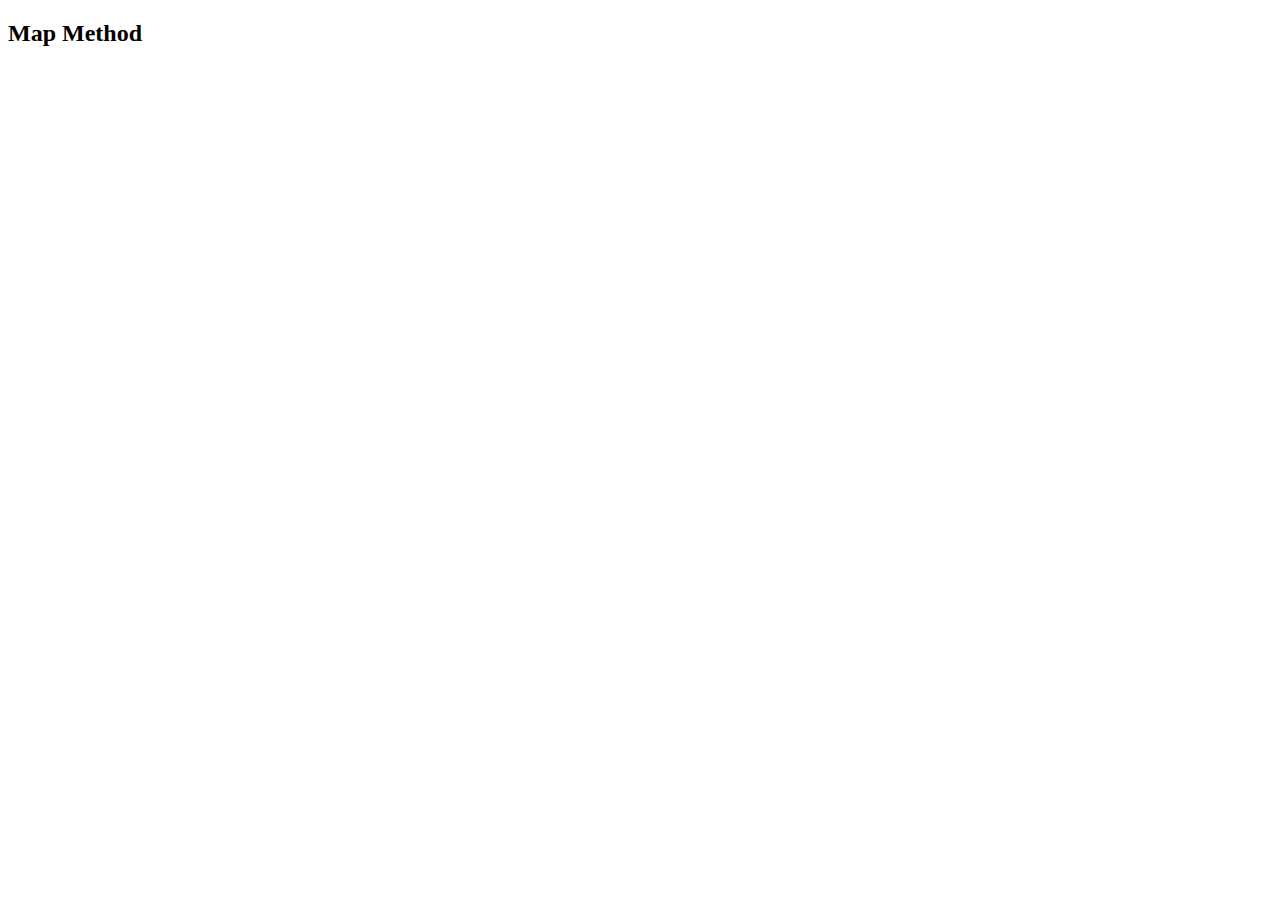
==== one-map/index.html @ b031faa3 "js map created and practiced" ====
<!DOCTYPE html>
<html lang="en">
  <head>
    <meta charset="UTF-8" />
    <meta http-equiv="X-UA-Compatible" content="IE=edge" />
    <meta name="viewport" content="width=device-width, initial-scale=1.0" />
    <title>Document</title>
    <link rel="stylesheet" href="../global.css" />
  </head>
  <body>
    <h2>Map Method</h2>
    <div id="result"></div>
    <script src="app.js"></script>
  </body>
</html>
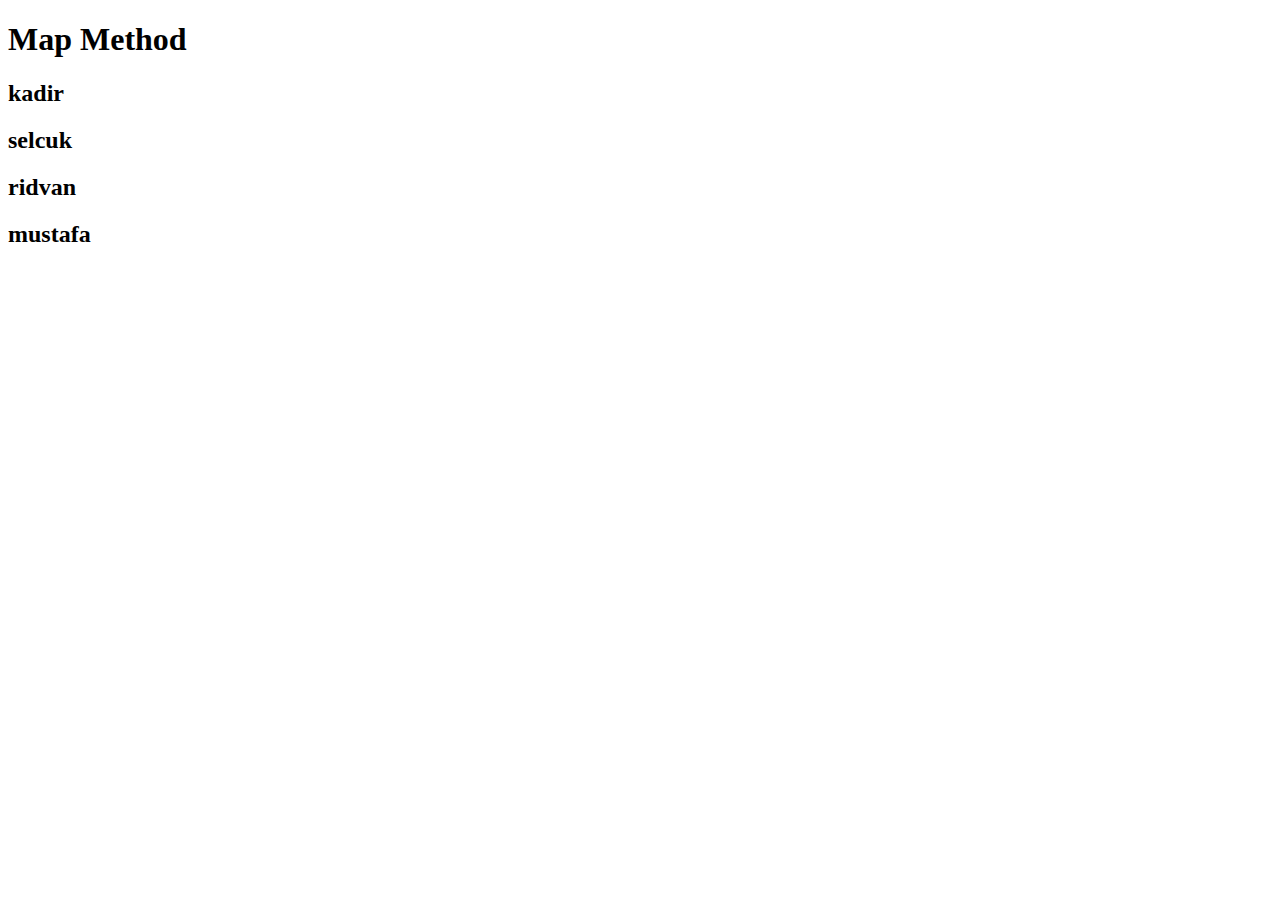
==== commit 2d05e1fc: "names printed into the #result" ====
--- a/one-map/index.html
+++ b/one-map/index.html
@@ -8,7 +8,7 @@
     <link rel="stylesheet" href="../global.css" />
   </head>
   <body>
-    <h2>Map Method</h2>
+    <h1>Map Method</h1>
     <div id="result"></div>
     <script src="app.js"></script>
   </body>
